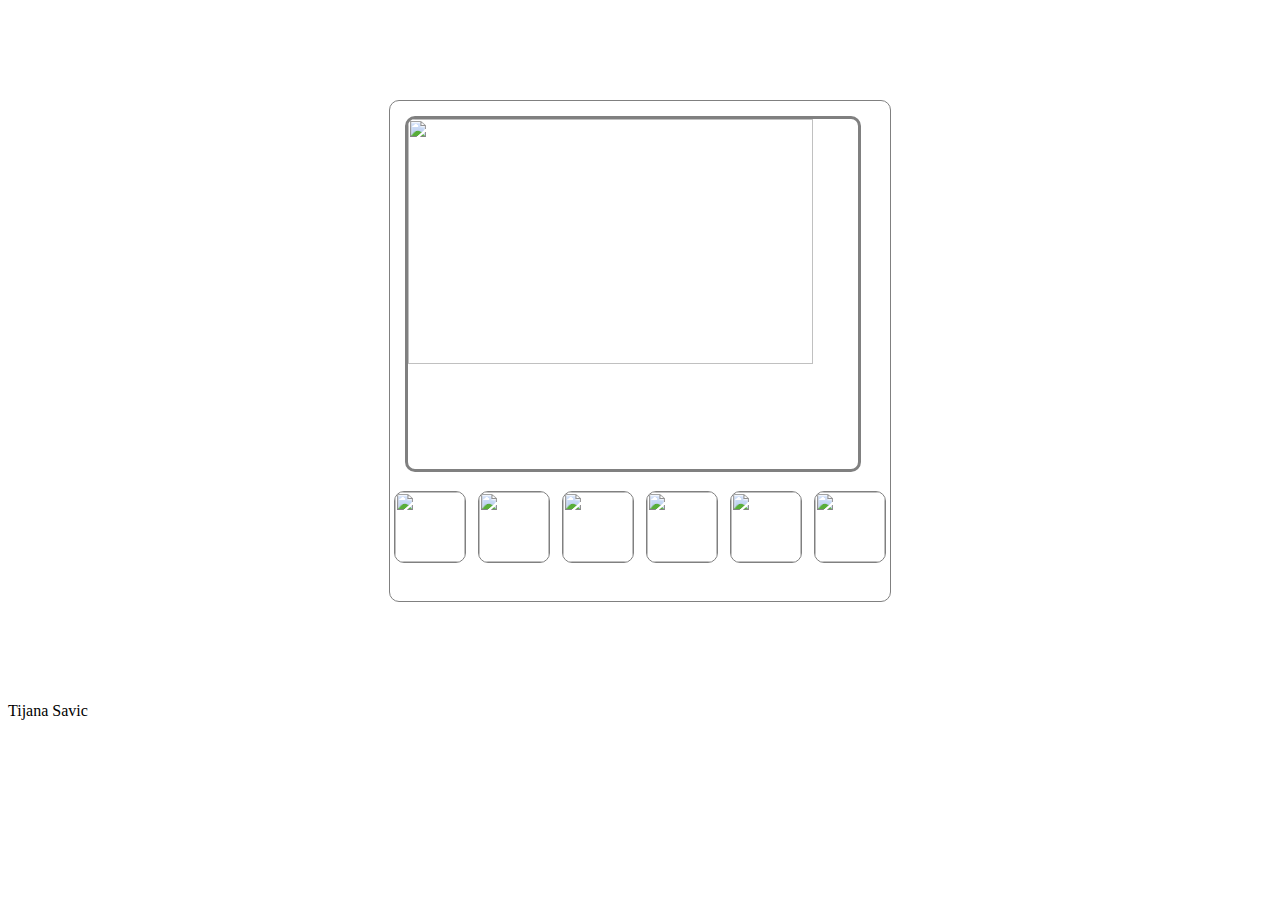
==== gallery-img/index.html @ 271f3236 "added stoplight" ====
<!DOCTYPE html>
<html lang="en">

<head>
  <meta charset="UTF-8" />
  <meta http-equiv="X-UA-Compatible" content="IE=edge" />
  <meta name="viewport" content="width=S, initial-scale=1.0" />
  <title>Gallery</title>
  <link rel="stylesheet" href="main.css" />
</head>

<body>
  <div class="container">
    <div id="wrapp">
      <img src="/photos/tangerine-newt-MyFdiME9fDk-unsplash.jpg" alt="" id="current" />
      <img src="/photos/tangerine-newt-WOZPZ3bEqho-unsplash.jpg" alt="" class="thumb" />
      <img src="/photos/tangerine-newt-q2PMPo8gBBk-unsplash.jpg" alt="" class="thumb" />
      <img src="/photos/tangerine-newt-WOZPZ3bEqho-unsplash.jpg" alt="" class="thumb" />
      <img src="/photos/tangerine-newt-M8-uyRHdsHc-unsplash.jpg" alt="" class="thumb" />
      <img src="/photos/tangerine-newt-h3CLVcR1ppI-unsplash.jpg" alt="" class="thumb" />
      <img src="/photos/tangerine-newt-AKH4OVEmILc-unsplash.jpg" alt="" class="thumb" />
    </div>
  </div>

  <script src="main.js"></script>
</body>

</html>
---- gallery-img/main.css ----
#wrapp {
  width: 500px;
  height: 500px;
  margin: 100px auto;
  border: 1px solid gray;
  border-radius: 10px;
}

#current {
  width: 90%;
  height: 70%;
  border: 3px solid gray;
  margin: 15px;
  border-radius: 10px;
  transition: opacity 2s;
}

.thumb {
  width: 70px;
  height: 70px;
  margin: 4px;
  border: 1px solid gray;
  border-radius: 10px;
}
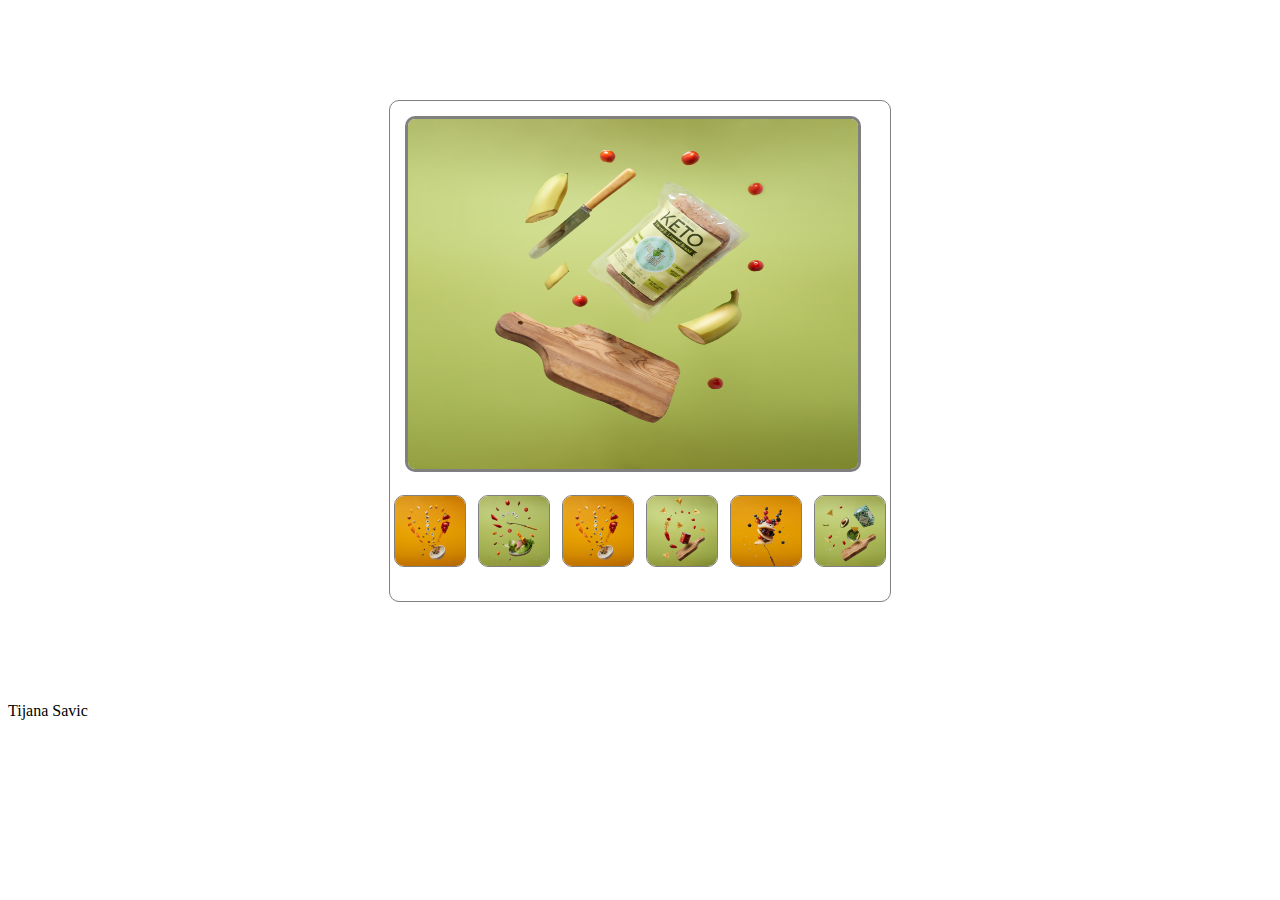
==== commit f677c1df: "Update index.html" ====
--- a/gallery-img/index.html
+++ b/gallery-img/index.html
@@ -11,18 +11,18 @@
 
 <body>
   <div class="container">
-    <div id="wrapp">
-      <img src="/photos/tangerine-newt-MyFdiME9fDk-unsplash.jpg" alt="" id="current" />
-      <img src="/photos/tangerine-newt-WOZPZ3bEqho-unsplash.jpg" alt="" class="thumb" />
-      <img src="/photos/tangerine-newt-q2PMPo8gBBk-unsplash.jpg" alt="" class="thumb" />
-      <img src="/photos/tangerine-newt-WOZPZ3bEqho-unsplash.jpg" alt="" class="thumb" />
-      <img src="/photos/tangerine-newt-M8-uyRHdsHc-unsplash.jpg" alt="" class="thumb" />
-      <img src="/photos/tangerine-newt-h3CLVcR1ppI-unsplash.jpg" alt="" class="thumb" />
-      <img src="/photos/tangerine-newt-AKH4OVEmILc-unsplash.jpg" alt="" class="thumb" />
+   <div id="wrapp">
+      <img src="/gallery-img/photos/tangerine-newt-MyFdiME9fDk-unsplash.jpg" alt="" id="current" />
+      <img src="/gallery-img/photos/tangerine-newt-WOZPZ3bEqho-unsplash.jpg" alt="" class="thumb" />
+      <img src="/gallery-img/photos/tangerine-newt-q2PMPo8gBBk-unsplash.jpg" alt="" class="thumb" />
+      <img src="/gallery-img/photos/tangerine-newt-WOZPZ3bEqho-unsplash.jpg" alt="" class="thumb" />
+      <img src="/gallery-img/photos/tangerine-newt-M8-uyRHdsHc-unsplash.jpg" alt="" class="thumb" />
+      <img src="/gallery-img/photos/tangerine-newt-h3CLVcR1ppI-unsplash.jpg" alt="" class="thumb" />
+      <img src="/gallery-img/photos/tangerine-newt-AKH4OVEmILc-unsplash.jpg" alt="" class="thumb" />
     </div>
   </div>
 
   <script src="main.js"></script>
 </body>
 
-</html>+</html>
